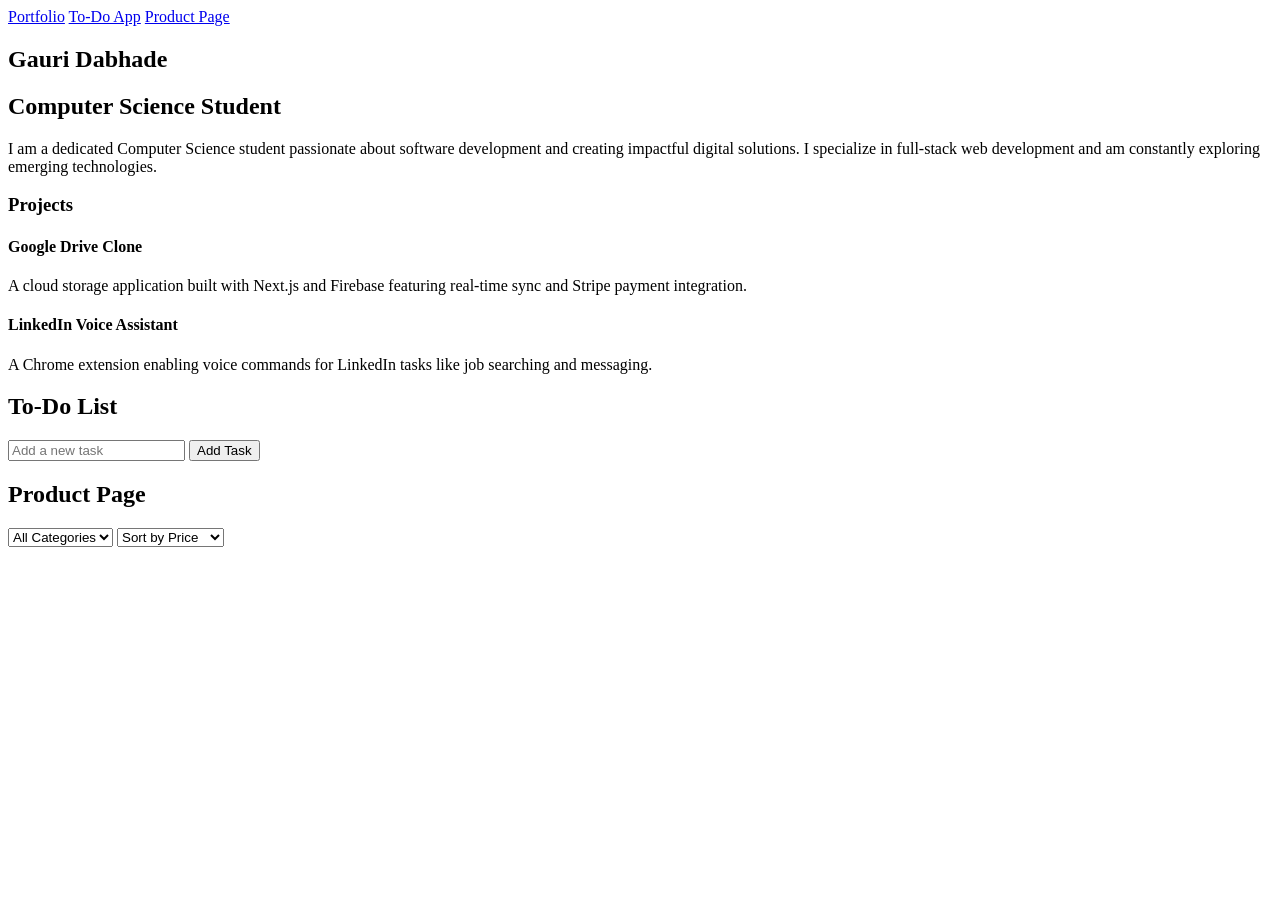
==== TASK-4/index.html @ 0b699285 "index.html" ====
<!DOCTYPE html>
<html lang="en">
<head>
  <meta charset="UTF-8">
  <meta name="viewport" content="width=device-width, initial-scale=1.0">
  <title>Gauri Dabhade - Portfolio</title>
  <link href="https://fonts.googleapis.com/css2?family=Roboto:wght@400;500;700&display=swap" rel="stylesheet">
  <link rel="stylesheet" href="style.css">
</head>
<body>
  <!-- Navigation -->
  <header>
    <nav>
      <a href="#portfolio" class="nav-link" data-section="portfolio">Portfolio</a>
      <a href="#todo" class="nav-link" data-section="todo">To-Do App</a>
      <a href="#products" class="nav-link" data-section="products">Product Page</a>
    </nav>
  </header>

  <!-- Portfolio Section -->
  <section id="portfolio" class="content-section active">
    <h1>Gauri Dabhade</h1>
    <h2>Computer Science Student</h2>
    <p>I am a dedicated Computer Science student passionate about software development and creating impactful digital solutions. I specialize in full-stack web development and am constantly exploring emerging technologies.</p>

    <h3>Projects</h3>
    <div class="project">
      <h4>Google Drive Clone</h4>
      <p>A cloud storage application built with Next.js and Firebase featuring real-time sync and Stripe payment integration.</p>
    </div>
    <div class="project">
      <h4>LinkedIn Voice Assistant</h4>
      <p>A Chrome extension enabling voice commands for LinkedIn tasks like job searching and messaging.</p>
    </div>
  </section>

  <!-- To-Do App Section -->
  <section id="todo" class="content-section hidden">
    <h1>To-Do List</h1>
    <div class="app">
      <input type="text" id="taskInput" placeholder="Add a new task">
      <button id="addTaskBtn">Add Task</button>
      <ul id="taskList"></ul>
    </div>
  </section>

  <!-- Product Page Section -->
  <section id="products" class="content-section hidden">
    <h1>Product Page</h1>
    <div class="filters">
      <select id="categoryFilter">
        <option value="all">All Categories</option>
        <option value="electronics">Electronics</option>
        <option value="clothing">Clothing</option>
      </select>
      <select id="sortCriteria">
        <option value="price">Sort by Price</option>
        <option value="rating">Sort by Rating</option>
      </select>
    </div>
    <div id="productGrid"></div>
  </section>

  
  <!-- JavaScript -->
  <script src="script.js"></script>
</body>
</html>
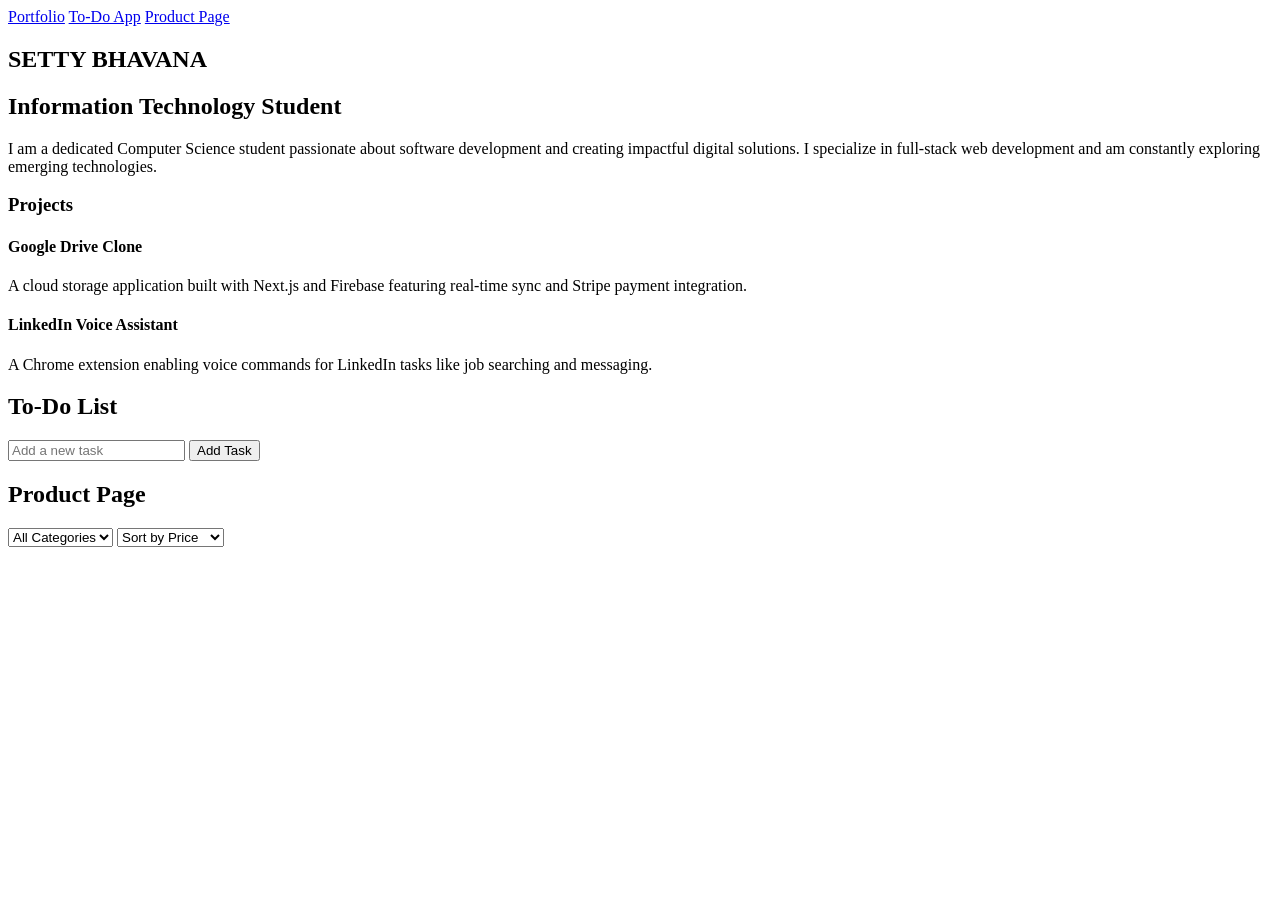
==== commit 3a41bc93: "index.html" ====
--- a/TASK-4/index.html
+++ b/TASK-4/index.html
@@ -3,7 +3,7 @@
 <head>
   <meta charset="UTF-8">
   <meta name="viewport" content="width=device-width, initial-scale=1.0">
-  <title>Gauri Dabhade - Portfolio</title>
+  <title>SETTY BHAVANA - Portfolio</title>
   <link href="https://fonts.googleapis.com/css2?family=Roboto:wght@400;500;700&display=swap" rel="stylesheet">
   <link rel="stylesheet" href="style.css">
 </head>
@@ -19,8 +19,8 @@
 
   <!-- Portfolio Section -->
   <section id="portfolio" class="content-section active">
-    <h1>Gauri Dabhade</h1>
-    <h2>Computer Science Student</h2>
+    <h1>SETTY BHAVANA</h1>
+    <h2>Information Technology Student</h2>
     <p>I am a dedicated Computer Science student passionate about software development and creating impactful digital solutions. I specialize in full-stack web development and am constantly exploring emerging technologies.</p>
 
     <h3>Projects</h3>
